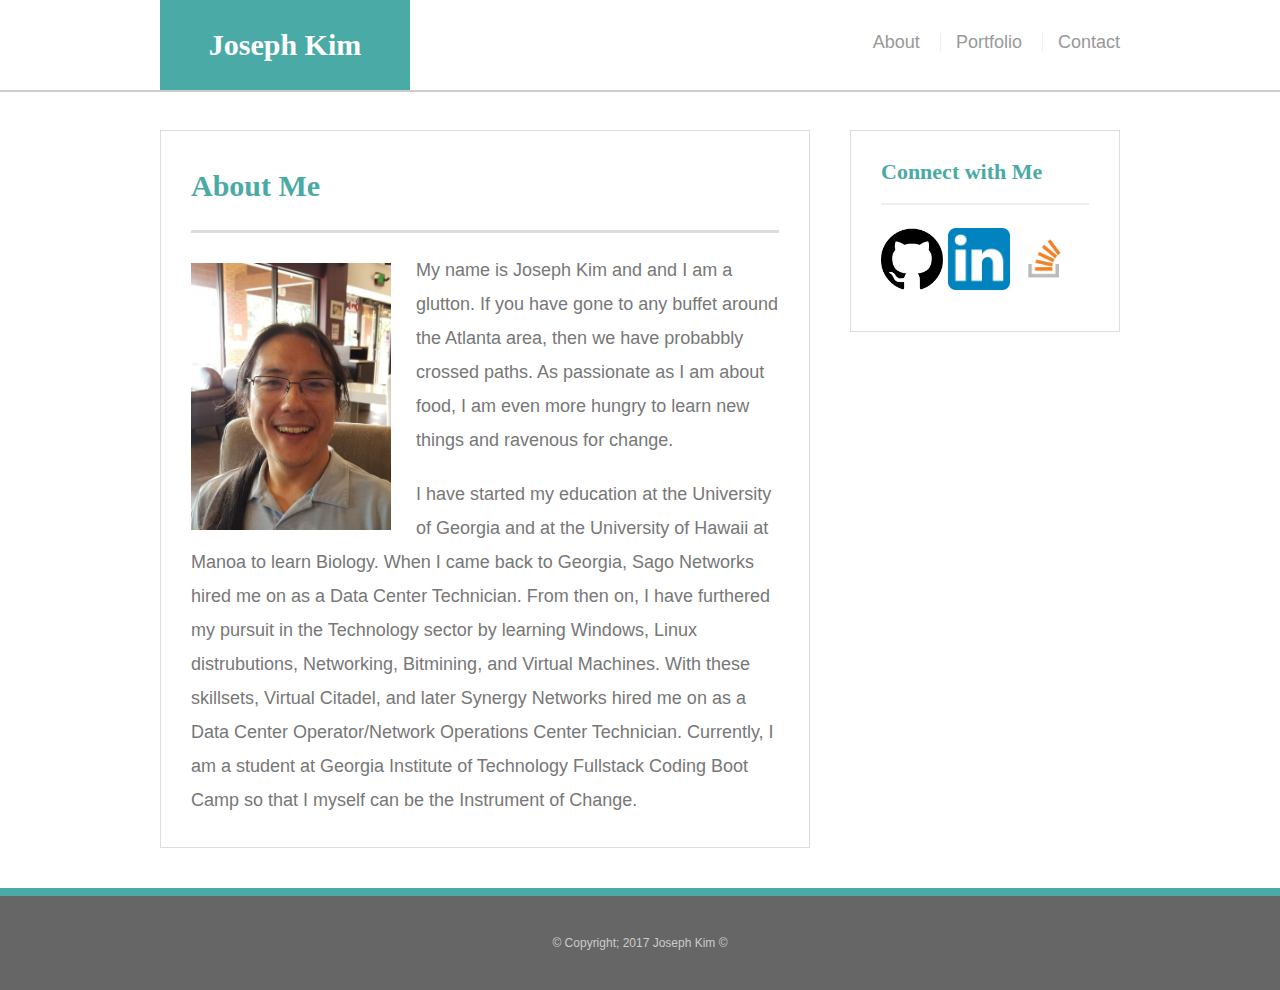
==== index.html @ 54e928ea "basic frame" ====
<!doctype html>
<html lang="en-us">

<head>
  <meta charset="UTF-8">
  <title>About | Joseph Kim</title>
  <link rel="stylesheet" type="text/css" href="assets/css/reset.css">
  <link rel="stylesheet" type="text/css" href="assets/css/style.css">
</head>

<body>
<!--HEADER-->
  <header id="masthead">
    <div class="container">
      <a href="index.html" id="logo">Joseph Kim</a>
      <nav>
        <a href="index.html">About</a>
        <a href="portfolio.html">Portfolio</a>
        <a href="contact.html">Contact</a>
      </nav>
    </div>
  </header>

<!--Main Container-->
  <div id="main-container" class="container">
    <section class="main-section">
      <h1>About Me</h1>

      <img src="assets/images/JosephKimSHcrop.jpg" class="auth-image" alt="Joseph Kim">

      <p>My name is Joseph Kim and and I am a glutton. If you have gone to any buffet around the Atlanta area, then we have probabbly crossed paths. As passionate as I am about food, I am even more hungry to learn new things and ravenous for change.</p>

      <p>I have started my education at the University of Georgia and at the University of Hawaii at Manoa to learn Biology. When I came back to Georgia, Sago Networks hired me on as a Data Center Technician. From then on, I have furthered my pursuit in the Technology sector by learning Windows, Linux distrubutions, Networking, Bitmining, and Virtual Machines. With these skillsets, Virtual Citadel, and later Synergy Networks hired me on as a Data Center Operator/Network Operations Center Technician. Currently, I am a student at Georgia Institute of Technology Fullstack Coding Boot Camp so that I myself can be the Instrument of Change.</p>

    </section>

<!--Side-->
    <section class="sidebar">
      <div id="connect">
        <h2>Connect with Me</h2>

        <a href="https://github.com/joekimga"><img src="assets/images/github.png" class="social" alt="GitHub" /></a>
        <a href="https://www.linkedin.com/in/joseph-k-17732312b/"><img src="assets/images/linkedin-256.png" class="social" alt="LinkedIn" /></a>
        <a href="#"><img src="assets/images/stackoverflow-icon.png" class="social" alt="Stack Overflow" /></a>
      </div>
    </section>
  </div>

<!--footer-->
  <footer>
    <div class="container">
      &copy Copyright; 2017 Joseph Kim &copy
    </div>
  </footer>
</body>

</html>
---- assets/css/style.css ----
/*
#name {
	float: left;
	background-color: #4aaaa5;
	margin-left: 40px;
	border-color: #cccccc;
	border: 1px;
	font-family: 'Georgia', Times, Times New Roman, serif;
	height: 50px;
	color: white;
	padding-top: 50px;
	padding-left:  50px;
	padding-right: 50px;

}

#navigation {
	float: right;
	border-color: #cccccc;
	
}

.img {

}

header {
	width: 100%;
	display: block;
	height: 100px;

}
*/

body {
  font-family: Arial, "Helvetica Neue", Helvetica, sans-serif;
  font-size: 18px;
  line-height: 34px;
  color: #777;
  background: url("../images/concrete_seamless.png");
}

* {
  box-sizing: border-box;
}

/* general */

.container {
  width: 100%;
  max-width: 960px;
  margin: 0 auto;
  clear: both;
}

h1,
h2,
h3,
p {
  margin-bottom: 20px;
}

p:last-child {
  margin-bottom: 0;
}

h1,
h2,
h3 {
  font-family: Georgia, Times, "Times New Roman", serif;
  font-weight: 700;
  color: #4aaaa5;
}

h1 {
  padding-bottom: 20px;
  font-size: 30px;
  line-height: 49px;
  border-bottom: 3px solid #ddd;
}

h2,
h3 {
  font-size: 22px;
}

/* header */

#masthead {
  position: fixed;
  z-index: 99;
  width: 100%;
  margin: 0 0 30px;
  overflow: auto;
  color: #fff;
  background: #fff;
  border-bottom: 2px solid #ccc;
}

#logo {
  float: left;
  width: 250px;
  height: 90px;
  font-family: Georgia, Times, "Times New Roman", serif;
  font-size: 30px;
  font-weight: 700;
  line-height: 90px;
  color: #fff;
  text-align: center;
  text-decoration: none;
  background: #4aaaa5;
}

nav {
  float: right;
  margin-top: 25px;
}

nav a {
  display: inline-block;
  padding-left: 15px;
  margin-left: 15px;
  line-height: 18px;
  color: #999;
  text-decoration: none;
  border-left: 1px solid #efefef;
}

nav a:first-child {
  border-left: 0 none;
}

/* footer */

footer {
  padding: 30px 0;
  clear: both;
  font-size: 12px;
  color: #fff;
  color: #ccc;
  text-align: center;
  background: #666;
  border-top: 8px solid #4aaaa5;
}

/* sidebar */

.sidebar {
  float: right;
  width: 100%;
  max-width: 270px;
  padding: 30px;
  margin-bottom: 20px;
  background: #fff;
  border: 1px solid #ddd;
}

h3,
.sidebar h2 {
  padding-bottom: 20px;
  margin-bottom: 15px;
  line-height: 22px;
  border-bottom: 2px solid #eee;
}

.social {
  width: 62px;
  height: 62px;
  margin-top: 8px;
  margin-right: 5px;
}

.social:last-child {
  margin-right: 0;
}

/* main */

#main-container {
  padding-top: 130px;
}

.main-section {
  float: left;
  width: 100%;
  max-width: 650px;
  padding: 30px;
  margin: 0 0 40px;
  background: #fff;
  border: 1px solid #ddd;
}

/* portfolio page */

.work {
  position: relative;
  float: left;
  width: 274px;
  margin: 20px 0 25px;
  overflow: auto;
}

.work:nth-child(even) {
  margin-right: 40px;
}

.work img {
  width: 100%;
  border: 0 none;
  opacity: 0.8;
}

.work h3 {
  position: absolute;
  bottom: 20px;
  width: 100%;
  padding: 15px;
  margin-bottom: 0;
  font-weight: 300;
  line-height: 30px;
  color: #fff;
  text-align: center;
  background: #4aaaa5;
  border-bottom: 0;
}

.auth-image {
  float: left;
  width: 200px;
  height: auto;
  margin-top: 10px;
  margin-right: 25px;
}

/* contact page */

#contact-form ul {
  margin-bottom: 20px;
}

#contact-form li {
  margin-bottom: 10px;
}

label,
input[type=text],
input[type=email],
textarea {
  display: block;
  width: 100%;
}

input[type=text],
input[type=email],
textarea {
  height: 35px;
  padding: 0 10px;
  font-size: 14px;
  border: 1px solid #ddd;
}

textarea {
  height: 200px;
}

input[type=submit] {
  padding: 10px 30px;
  font-size: 18px;
  color: #fff;
  cursor: pointer;
  background: #4aaaa5;
  border: 0 none;
}
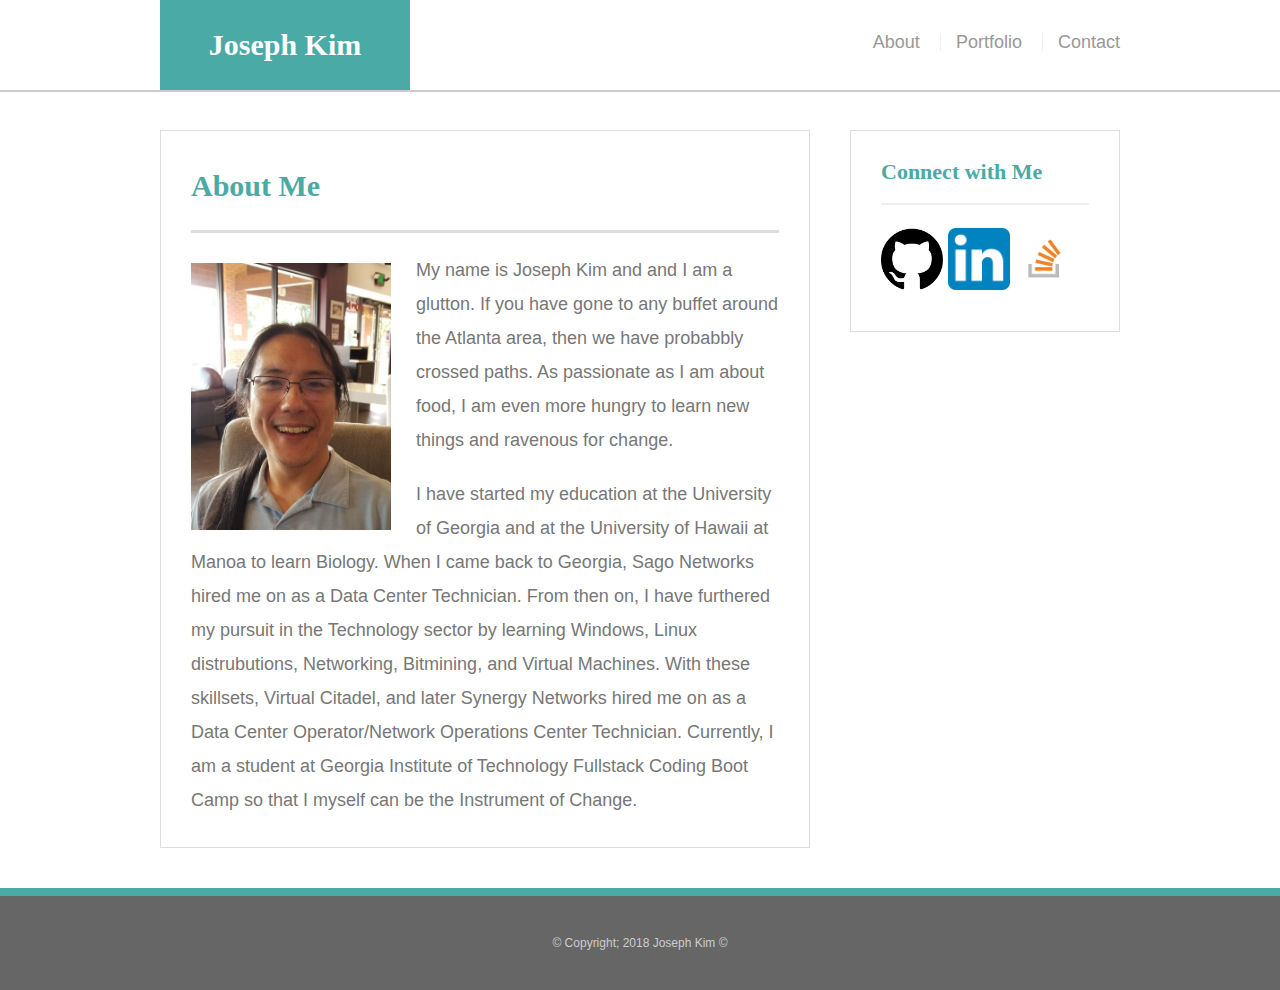
==== commit 41328631: "dates" ====
--- a/index.html
+++ b/index.html
@@ -49,7 +49,7 @@
 <!--footer-->
   <footer>
     <div class="container">
-      &copy Copyright; 2017 Joseph Kim &copy
+      &copy Copyright; 2018 Joseph Kim &copy
     </div>
   </footer>
 </body>
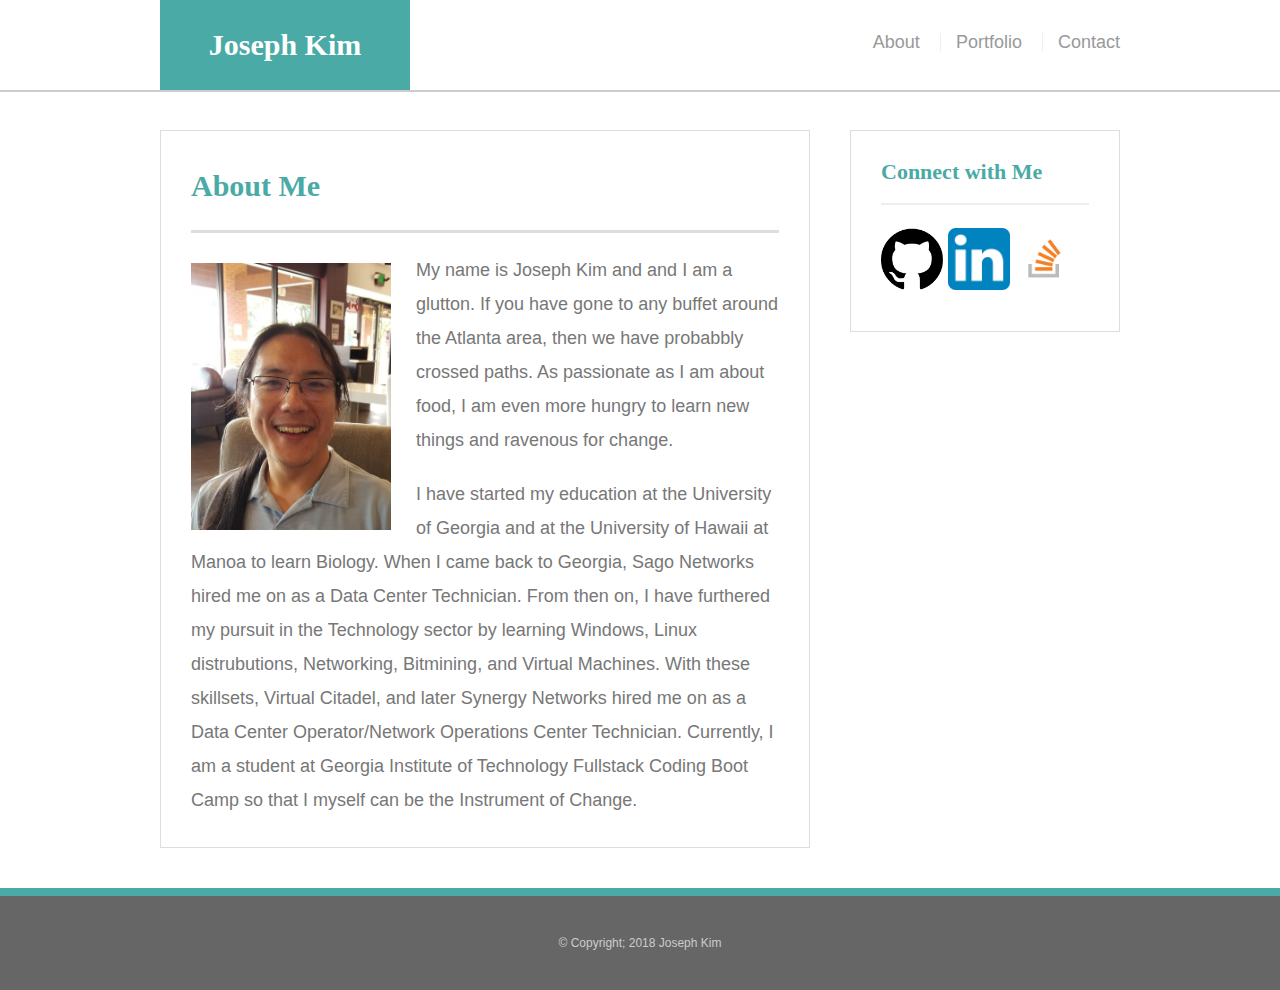
==== commit d772c11b: "image links" ====
--- a/index.html
+++ b/index.html
@@ -49,7 +49,7 @@
 <!--footer-->
   <footer>
     <div class="container">
-      &copy Copyright; 2018 Joseph Kim &copy
+      &copy Copyright; 2018 Joseph Kim
     </div>
   </footer>
 </body>
